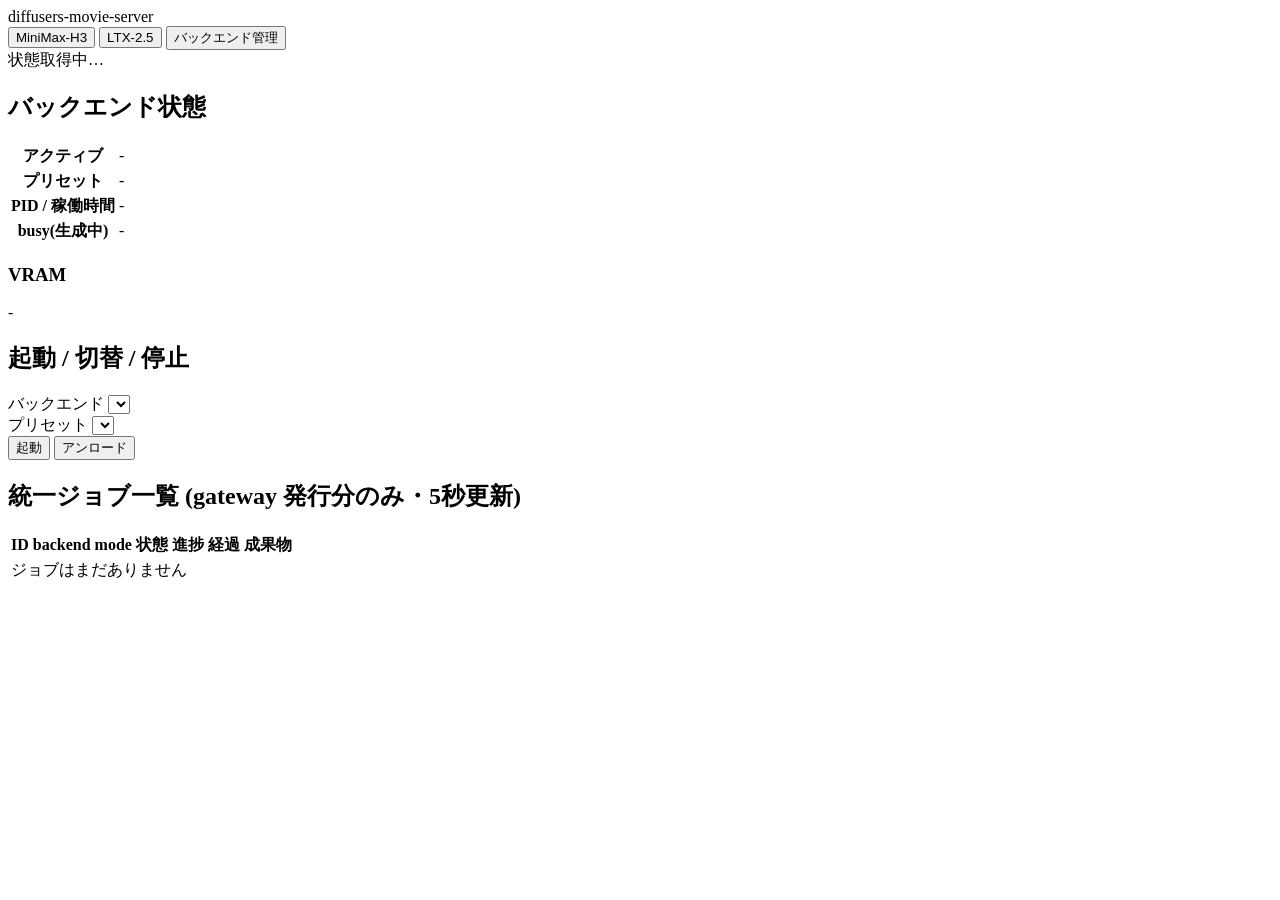
==== gateway/static/index.html @ 41791780 "Phase 3: タブ切替GUI(シェルページ)を gateway に追加、headless Chrome で実機検証 - gateway/static/{index.html,shell.js,sh" ====
<!DOCTYPE html>
<html lang="ja">
<head>
<meta charset="utf-8">
<meta name="viewport" content="width=device-width, initial-scale=1">
<title>diffusers-movie-server</title>
<link rel="stylesheet" href="/static/shell.css">
</head>
<body>
<header class="topbar">
  <div class="brand">diffusers-movie-server</div>
  <nav class="tabs" id="tabs">
    <button class="tab-btn active" data-tab="h3">MiniMax-H3</button>
    <button class="tab-btn" data-tab="ltx25">LTX-2.5</button>
    <button class="tab-btn" data-tab="admin">バックエンド管理</button>
  </nav>
  <div class="topbar-status" id="topbar-status">状態取得中…</div>
</header>

<main>
  <!-- バックエンドタブ(h3 / ltx25)。中身は shell.js が構築する -->
  <section class="tab-panel active" id="panel-h3" data-backend="h3">
    <div class="backend-overlay" id="overlay-h3"></div>
    <iframe class="backend-frame" id="frame-h3" title="MiniMax-H3 UI" hidden></iframe>
  </section>
  <section class="tab-panel" id="panel-ltx25" data-backend="ltx25">
    <div class="backend-overlay" id="overlay-ltx25"></div>
    <iframe class="backend-frame" id="frame-ltx25" title="LTX-2.5 UI" hidden></iframe>
  </section>

  <!-- 管理タブ -->
  <section class="tab-panel" id="panel-admin">
    <div class="admin-grid">
      <div class="card" id="card-status">
        <h2>バックエンド状態</h2>
        <table class="kv-table">
          <tr><th>アクティブ</th><td id="st-active">-</td></tr>
          <tr><th>プリセット</th><td id="st-preset">-</td></tr>
          <tr><th>PID / 稼働時間</th><td id="st-pid">-</td></tr>
          <tr><th>busy(生成中)</th><td id="st-busy">-</td></tr>
        </table>
        <h3>VRAM</h3>
        <div id="st-vram" class="vram-list"><span class="muted">-</span></div>
        <div id="st-error" class="error-text" hidden></div>
      </div>

      <div class="card" id="card-control">
        <h2>起動 / 切替 / 停止</h2>
        <div class="form-row">
          <label for="ctl-backend">バックエンド</label>
          <select id="ctl-backend"></select>
        </div>
        <div class="form-row">
          <label for="ctl-preset">プリセット</label>
          <select id="ctl-preset"></select>
        </div>
        <div class="preset-desc muted" id="ctl-preset-desc"></div>
        <div class="btn-row">
          <button id="ctl-load" class="btn primary">起動</button>
          <button id="ctl-unload" class="btn danger">アンロード</button>
        </div>
        <div class="muted" id="ctl-note"></div>
        <div class="error-text" id="ctl-error" hidden></div>
        <div class="spinner-row" id="ctl-spinner" hidden>
          <span class="spinner"></span><span id="ctl-spinner-text">処理中…</span>
        </div>
      </div>
    </div>

    <div class="card" id="card-jobs">
      <h2>統一ジョブ一覧 <span class="muted small">(gateway 発行分のみ・5秒更新)</span></h2>
      <table class="jobs-table">
        <thead>
          <tr><th>ID</th><th>backend</th><th>mode</th><th>状態</th>
              <th class="col-progress">進捗</th><th>経過</th><th>成果物</th></tr>
        </thead>
        <tbody id="jobs-body">
          <tr class="jobs-empty"><td colspan="7" class="muted">ジョブはまだありません</td></tr>
        </tbody>
      </table>
    </div>
  </section>
</main>
<script src="/static/shell.js"></script>
</body>
</html>
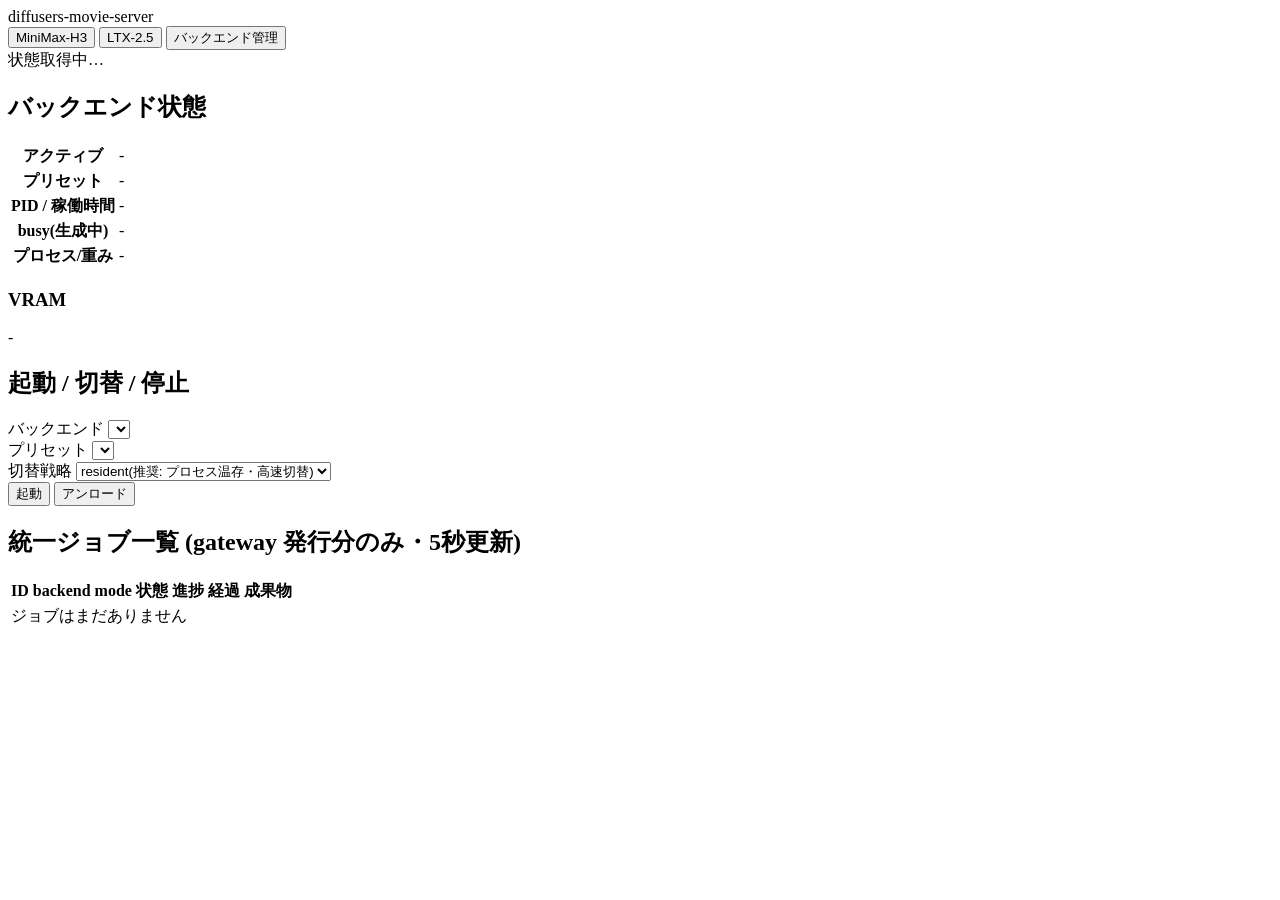
==== commit cbe49b9a: "Phase 5a: in-process unload による resident 切替(切替 9.1s→0.5〜1.3s) - バックエンドに admin API を追加(既存生成経路は無変更):  " ====
--- a/gateway/static/index.html
+++ b/gateway/static/index.html
@@ -38,6 +38,7 @@
           <tr><th>プリセット</th><td id="st-preset">-</td></tr>
           <tr><th>PID / 稼働時間</th><td id="st-pid">-</td></tr>
           <tr><th>busy(生成中)</th><td id="st-busy">-</td></tr>
+          <tr><th>プロセス/重み</th><td id="st-backends">-</td></tr>
         </table>
         <h3>VRAM</h3>
         <div id="st-vram" class="vram-list"><span class="muted">-</span></div>
@@ -55,6 +56,13 @@
           <select id="ctl-preset"></select>
         </div>
         <div class="preset-desc muted" id="ctl-preset-desc"></div>
+        <div class="form-row">
+          <label for="ctl-strategy">切替戦略</label>
+          <select id="ctl-strategy">
+            <option value="resident" selected>resident(推奨: プロセス温存・高速切替)</option>
+            <option value="process">process(従来: プロセス再起動)</option>
+          </select>
+        </div>
         <div class="btn-row">
           <button id="ctl-load" class="btn primary">起動</button>
           <button id="ctl-unload" class="btn danger">アンロード</button>
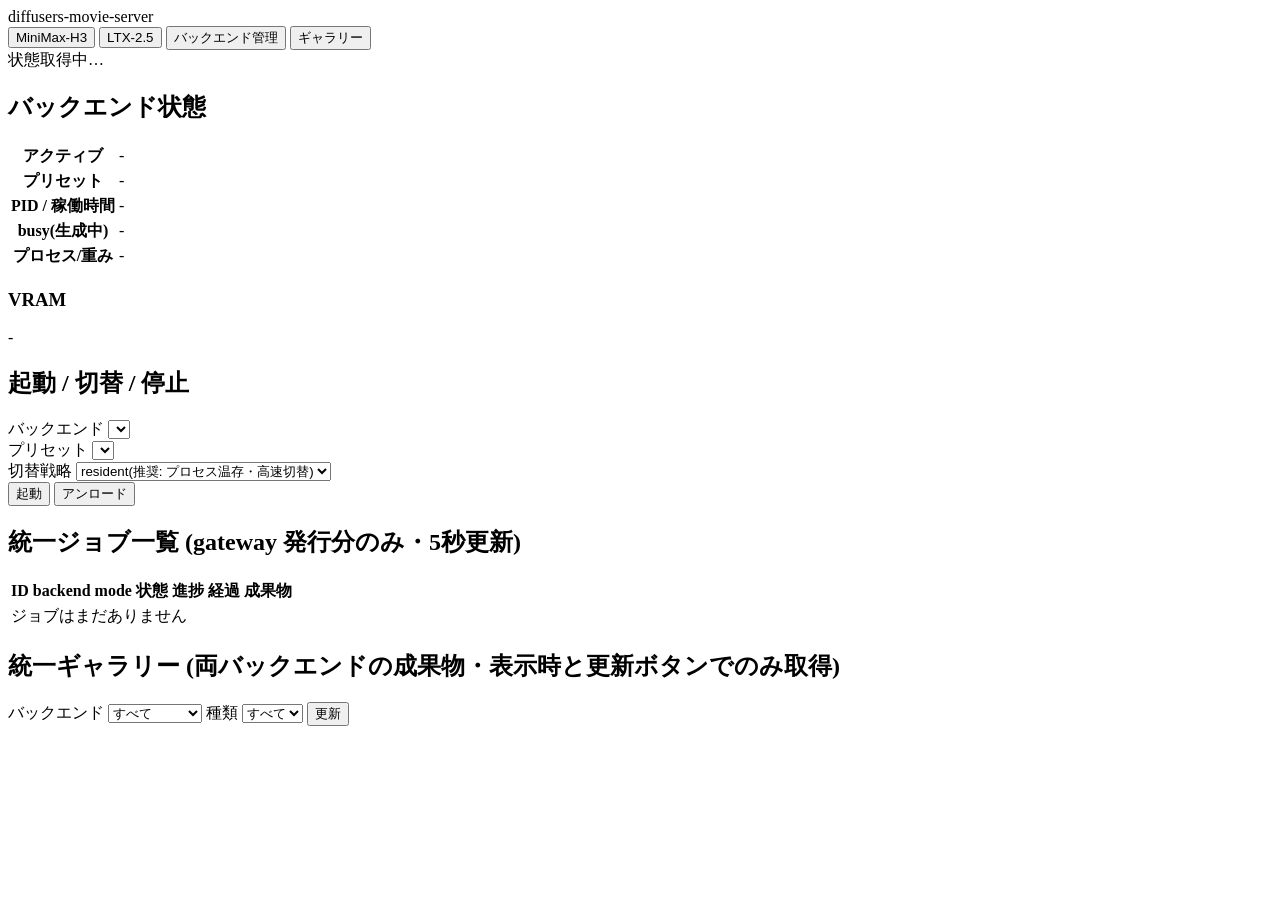
==== commit 199da9a4: "Phase 5b: 統一ジョブの SQLite 永続化と統一ギャラリータブ - gateway/jobs.py: 状態遷移時に gateway/data/jobs.sqlite3 へ永続化、再起動時に" ====
--- a/gateway/static/index.html
+++ b/gateway/static/index.html
@@ -13,6 +13,7 @@
     <button class="tab-btn active" data-tab="h3">MiniMax-H3</button>
     <button class="tab-btn" data-tab="ltx25">LTX-2.5</button>
     <button class="tab-btn" data-tab="admin">バックエンド管理</button>
+    <button class="tab-btn" data-tab="gallery">ギャラリー</button>
   </nav>
   <div class="topbar-status" id="topbar-status">状態取得中…</div>
 </header>
@@ -88,6 +89,36 @@
       </table>
     </div>
   </section>
+
+  <!-- ギャラリータブ(Phase 5b)。ポーリングなし: 表示時と更新ボタンでのみ取得 -->
+  <section class="tab-panel" id="panel-gallery">
+    <div class="card" id="card-gallery">
+      <h2>統一ギャラリー <span class="muted small">(両バックエンドの成果物・表示時と更新ボタンでのみ取得)</span></h2>
+      <div class="gallery-controls">
+        <label>バックエンド
+          <select id="gal-backend">
+            <option value="">すべて</option>
+            <option value="h3">MiniMax-H3</option>
+            <option value="ltx25">LTX-2.5</option>
+          </select>
+        </label>
+        <label>種類
+          <select id="gal-kind">
+            <option value="">すべて</option>
+            <option value="image">画像</option>
+            <option value="video">動画</option>
+            <option value="audio">音声</option>
+            <option value="other">その他</option>
+          </select>
+        </label>
+        <button id="gal-refresh" class="btn">更新</button>
+        <span class="muted" id="gal-count"></span>
+        <span class="error-text" id="gal-error" hidden></span>
+      </div>
+      <div class="gallery-grid" id="gal-grid"></div>
+      <div class="muted gallery-empty" id="gal-empty" hidden>表示できる成果物がありません</div>
+    </div>
+  </section>
 </main>
 <script src="/static/shell.js"></script>
 </body>
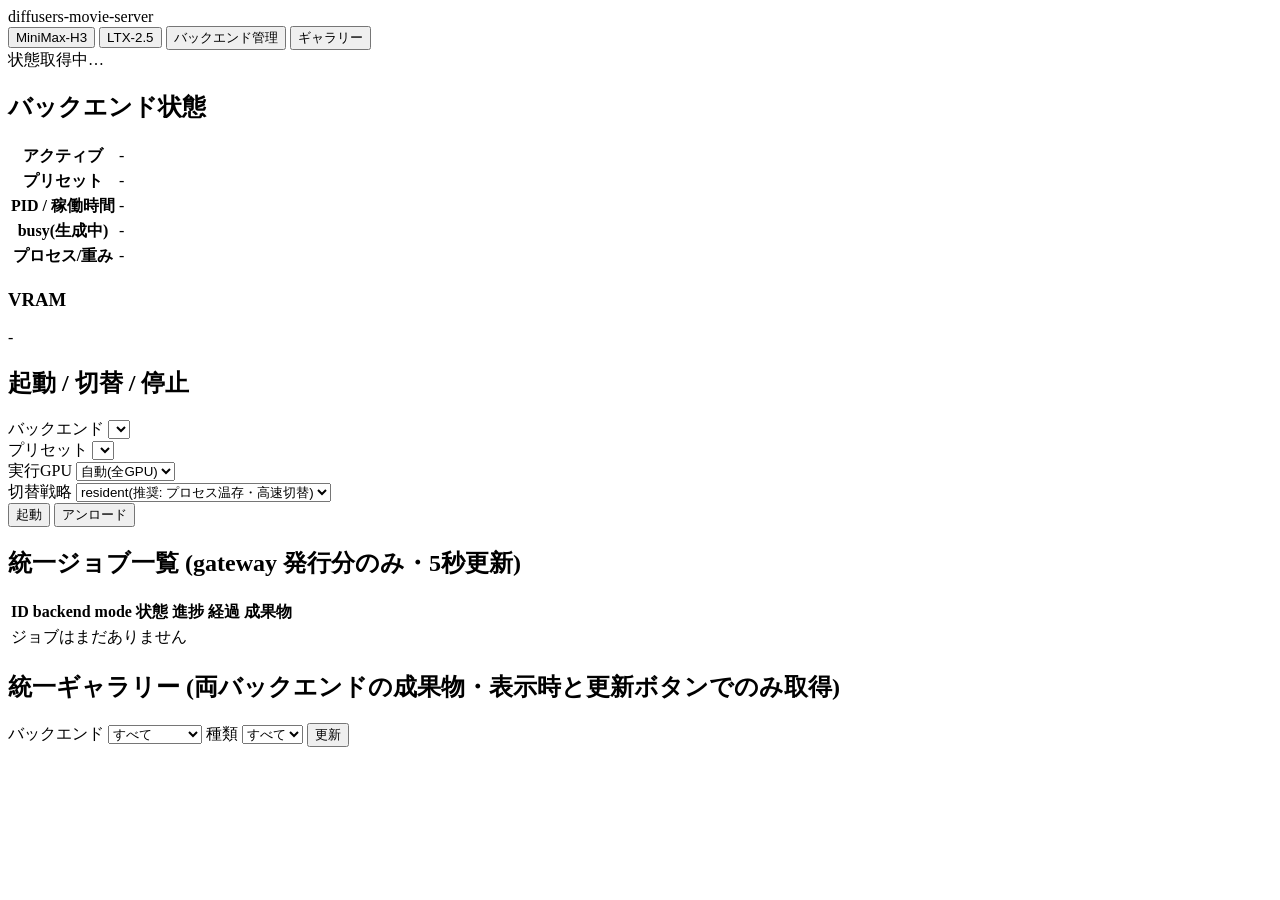
==== commit 5e224654: "Phase 6: GPU割当指定 — h3 48gb-dualプリセット・gpusパラメータ(CUDA_VISIBLE_DEVICES)・GUI実行GPUセレクト - 実測: h3 2GPU分担(GP" ====
--- a/gateway/static/index.html
+++ b/gateway/static/index.html
@@ -57,6 +57,13 @@
           <select id="ctl-preset"></select>
         </div>
         <div class="preset-desc muted" id="ctl-preset-desc"></div>
+        <div class="form-row">
+          <label for="ctl-gpus">実行GPU</label>
+          <select id="ctl-gpus" class="gpus-select">
+            <option value="" selected>自動(全GPU)</option>
+          </select>
+        </div>
+        <div class="overlay-warn" id="ctl-gpu-warn" hidden></div>
         <div class="form-row">
           <label for="ctl-strategy">切替戦略</label>
           <select id="ctl-strategy">
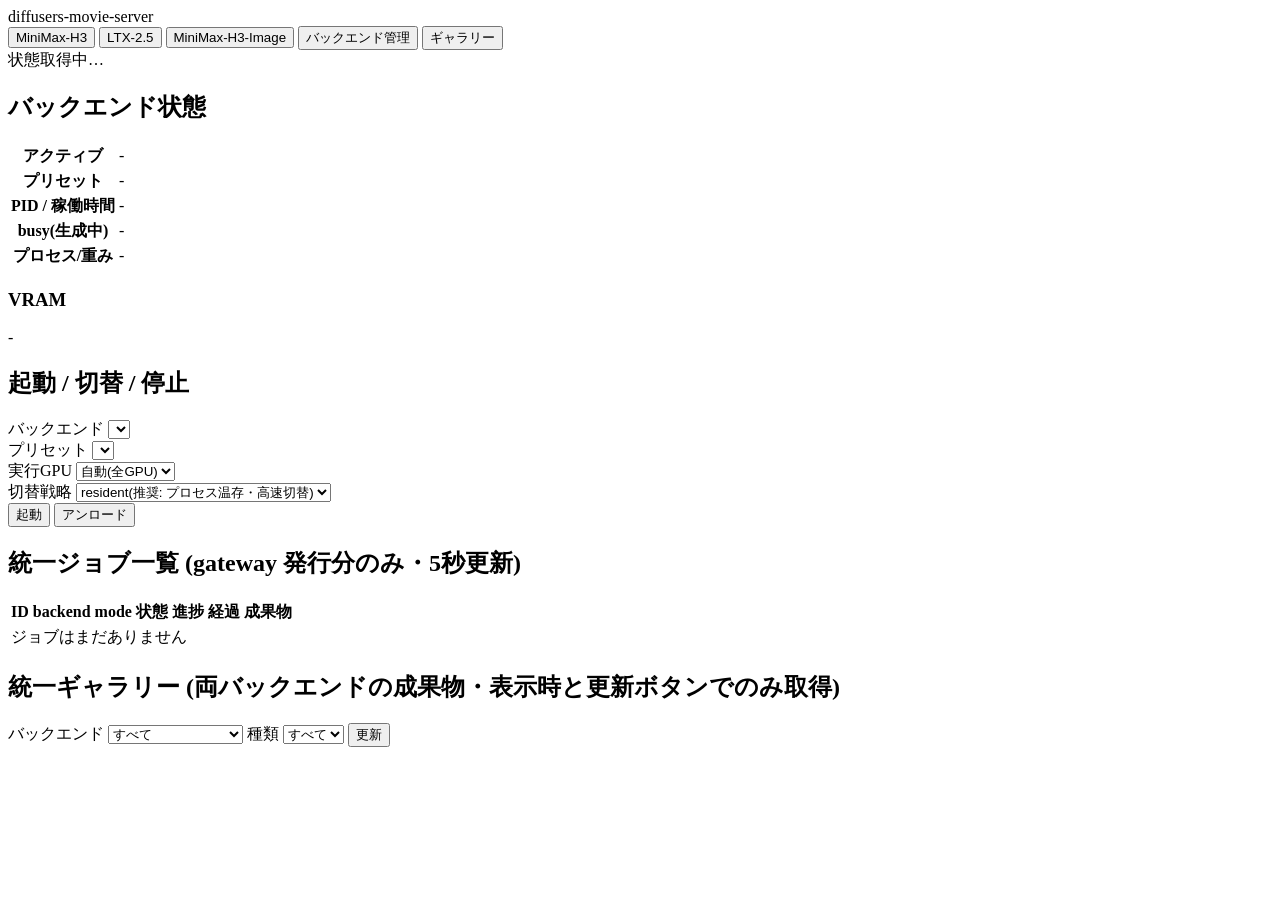
==== commit b7c51ce6: "Phase 8: MiniMax-H3-Image を第3バックエンド h3image(port 8633)として統合 - backends/minimax-h3-image: 専用 venv(tor" ====
--- a/gateway/static/index.html
+++ b/gateway/static/index.html
@@ -12,6 +12,7 @@
   <nav class="tabs" id="tabs">
     <button class="tab-btn active" data-tab="h3">MiniMax-H3</button>
     <button class="tab-btn" data-tab="ltx25">LTX-2.5</button>
+    <button class="tab-btn" data-tab="h3image">MiniMax-H3-Image</button>
     <button class="tab-btn" data-tab="admin">バックエンド管理</button>
     <button class="tab-btn" data-tab="gallery">ギャラリー</button>
   </nav>
@@ -27,6 +28,10 @@
   <section class="tab-panel" id="panel-ltx25" data-backend="ltx25">
     <div class="backend-overlay" id="overlay-ltx25"></div>
     <iframe class="backend-frame" id="frame-ltx25" title="LTX-2.5 UI" hidden></iframe>
+  </section>
+  <section class="tab-panel" id="panel-h3image" data-backend="h3image">
+    <div class="backend-overlay" id="overlay-h3image"></div>
+    <iframe class="backend-frame" id="frame-h3image" title="MiniMax-H3-Image UI" hidden></iframe>
   </section>
 
   <!-- 管理タブ -->
@@ -107,6 +112,7 @@
             <option value="">すべて</option>
             <option value="h3">MiniMax-H3</option>
             <option value="ltx25">LTX-2.5</option>
+            <option value="h3image">MiniMax-H3-Image</option>
           </select>
         </label>
         <label>種類
